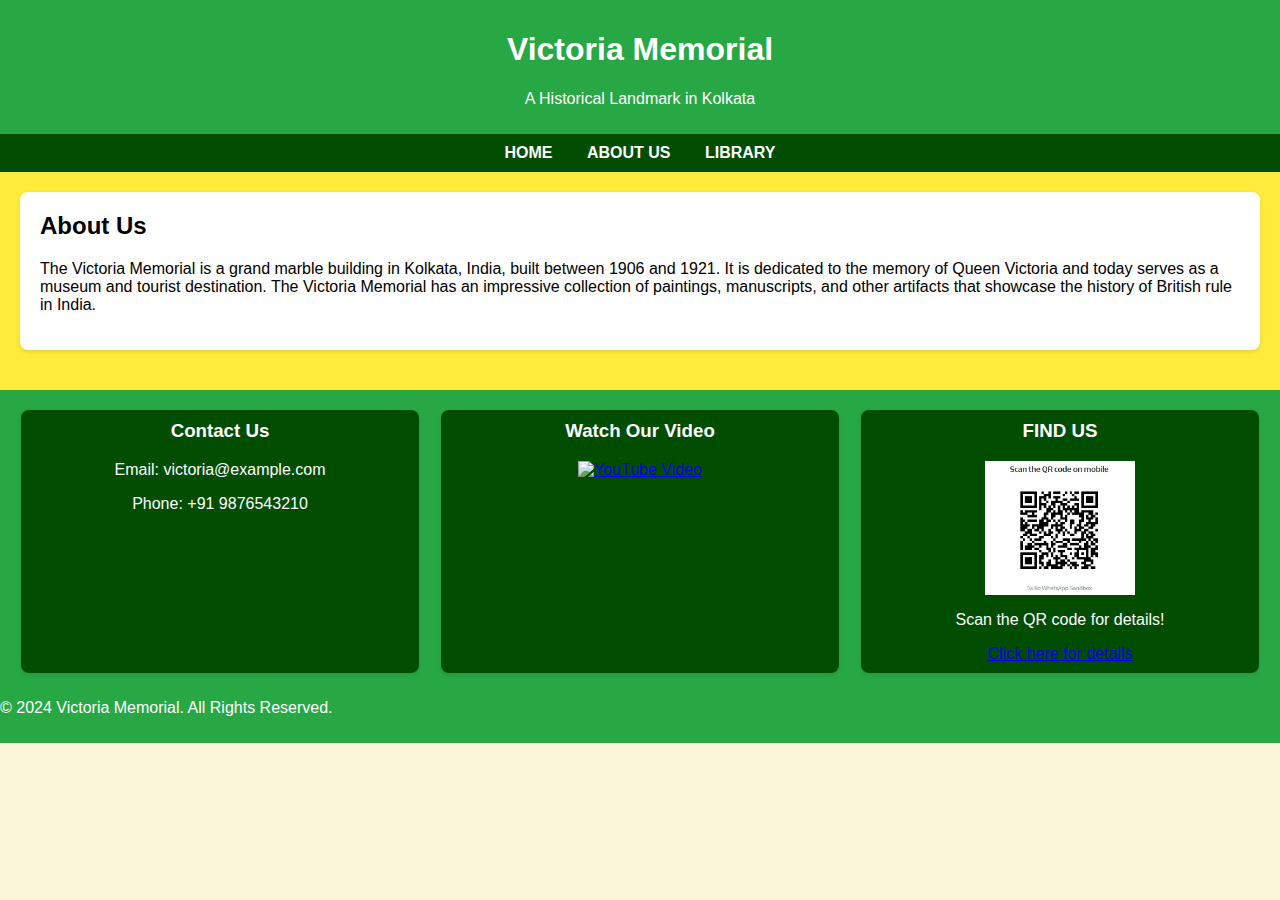
==== about.html @ cd70d8cb "Add files via upload" ====
<!DOCTYPE html>
<html lang="en">
<head>
    <meta charset="UTF-8">
    <meta name="viewport" content="width=device-width, initial-scale=1.0">
    <title>Victoria Memorial - About Us</title>
    <link rel="stylesheet" href="styles.css">
</head>
<body>

    <!-- Header -->
    <header>
        <h1>Victoria Memorial</h1>
        <p>A Historical Landmark in Kolkata</p>
    </header>

    <!-- Navigation Menu -->
    <nav>
        <ul>
            <li><a href="index.html">HOME</a></li>
            <li><a href="about.html">ABOUT US</a></li>
            <li><a href="library.html">LIBRARY</a></li>
        </ul>
    </nav>

    <!-- Main Content -->
    <main>
        <section class="section">
            <h2>About Us</h2>
            <p>The Victoria Memorial is a grand marble building in Kolkata, India, built between 1906 and 1921. It is dedicated to the memory of Queen Victoria and today serves as a museum and tourist destination. The Victoria Memorial has an impressive collection of paintings, manuscripts, and other artifacts that showcase the history of British rule in India.</p>
        </section>
    </main>

    <!-- Footer -->
    <footer>
        <div class="footer-sections">
            <div class="footer-pane contact-us">
                <h3>Contact Us</h3>
                <p>Email: victoria@example.com</p>
                <p>Phone: +91 9876543210</p>
            </div>
            <div class="footer-pane video-section">
                <h3>Watch Our Video</h3>
                <a href="https://www.youtube.com/watch?v=example" target="_blank">
                    <img src="https://i.ytimg.com/vi/QH2-TGUlwu4/hqdefault.jpg" alt="YouTube Video" class="video-thumbnail">
                </a>
            </div>
          
                    <div class="footer-pane">
                <h3>FIND US</h3>
                <img src="QR.png" alt="QR Code" class="qr-code">
                <p>Scan the QR code for details!</p>
                <a href="https://example.com/location" target="_blank">Click here for details</a>
            </div>
        </div>
        <p>&copy; 2024 Victoria Memorial. All Rights Reserved.</p>
    </footer>

</body>
</html>

       
    </footer>

</body>
</html>
---- styles.css ----
body {
    font-family: Arial, sans-serif;
    margin: 0;
    padding: 0;
    background-color: #f9f6d9; /* Body background color: cream */
}

header {
    background-color: #28a745; /* Header background color: green */
    color: #ffffff; /* Text color: white */
    padding: 10px 0;
    text-align: center;
}

nav {
    background-color: #004d00; /* Navigation pane: dark green */
    padding: 10px 0;
    text-align: center;
}

nav ul {
    list-style: none;
    margin: 0;
    padding: 0;
}

nav li {
    display: inline-block;
    margin: 0 15px;
}

nav a {
    text-decoration: none;
    color: #ffffff; /* Text color: white */
    font-weight: bold;
}

main {
    padding: 20px;
    background-color: #ffeb3b; /* Main body background color: yellow */
    color: #000000; /* Text color: black */
}

.section {
    background-color: #fff; /* Section background color: white */
    padding: 20px;
    margin-bottom: 20px;
    border-radius: 8px;
    box-shadow: 0 2px 4px rgba(0, 0, 0, 0.1);
}

.section h2 {
    margin-top: 0;
}

.gallery-image {
    width: 100%;
    height: auto;
    border-radius: 8px;
}

.middle-section {
    display: flex;
    justify-content: space-between;
    gap: 20px;
    margin-bottom: 20px;
}

.middle-box {
    background-color: #fff; /* Box background color: white */
    padding: 20px;
    border-radius: 8px;
    box-shadow: 0 2px 4px rgba(0, 0, 0, 0.1);
    flex: 1; /* Distribute space evenly */
}

footer {
    background-color: #28a745; /* Footer background color: green */
    color: #ffffff; /* Text color: white */
    padding: 10px 0;
}

.footer-sections {
    display: flex;
    justify-content: space-around;
    padding: 10px;
}

.footer-pane {
    background-color: #004d00; /* Pane background color: dark green */
    color: #ffffff; /* Text color: white */
    padding: 10px;
    border-radius: 8px;
    box-shadow: 0 2px 4px rgba(0, 0, 0, 0.1);
    width: 30%; /* Adjust width as necessary */
    text-align: center; /* Center text */
}

.footer-pane h3 {
    margin-top: 0;
}

.footer-pane img.qr-code {
    width: 150px; /* Set the desired width for the QR code */
    height: auto; /* Maintain aspect ratio */
    display: block; /* Allow centering */
    margin: 10px auto; /* Center the image horizontally */
}

.footer-pane p {
    text-align: center; /* Center-align the text */
}

.footer-pane a {
    text-align: center; /* Center-align the hyperlink */
    display: block; /* Allow it to be a block element for proper centering */
    margin-top: 10px; /* Add some spacing above the link */
}
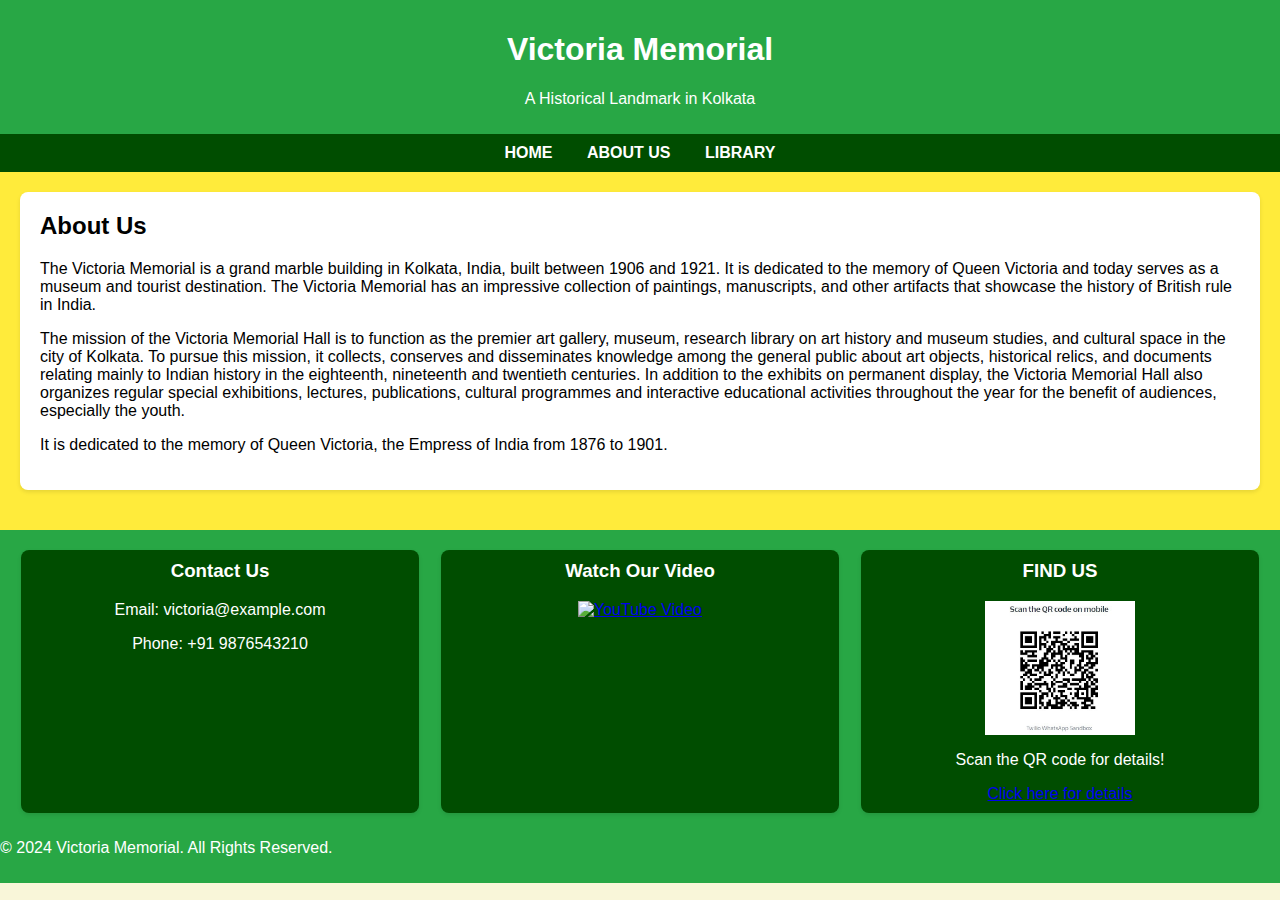
==== commit 1936c7f1: "Update about.html" ====
--- a/about.html
+++ b/about.html
@@ -28,7 +28,9 @@
         <section class="section">
             <h2>About Us</h2>
             <p>The Victoria Memorial is a grand marble building in Kolkata, India, built between 1906 and 1921. It is dedicated to the memory of Queen Victoria and today serves as a museum and tourist destination. The Victoria Memorial has an impressive collection of paintings, manuscripts, and other artifacts that showcase the history of British rule in India.</p>
-        </section>
+            <p>The mission of the Victoria Memorial Hall is to function as the premier art gallery, museum, research library on art history and museum studies, and cultural space in the city of Kolkata. To pursue this mission, it collects, conserves and disseminates knowledge among the general public about art objects, historical relics, and documents relating mainly to Indian history in the eighteenth, nineteenth and twentieth centuries. In addition to the exhibits on permanent display, the Victoria Memorial Hall also organizes regular special exhibitions, lectures, publications, cultural programmes and interactive educational activities throughout the year for the benefit of audiences, especially the youth.</p>
+            <p>It is dedicated to the memory of Queen Victoria, the Empress of India from 1876 to 1901.</p>
+                                                                                                                                                                                                                                                                                                                                                                                    </section>
     </main>
 
     <!-- Footer -->
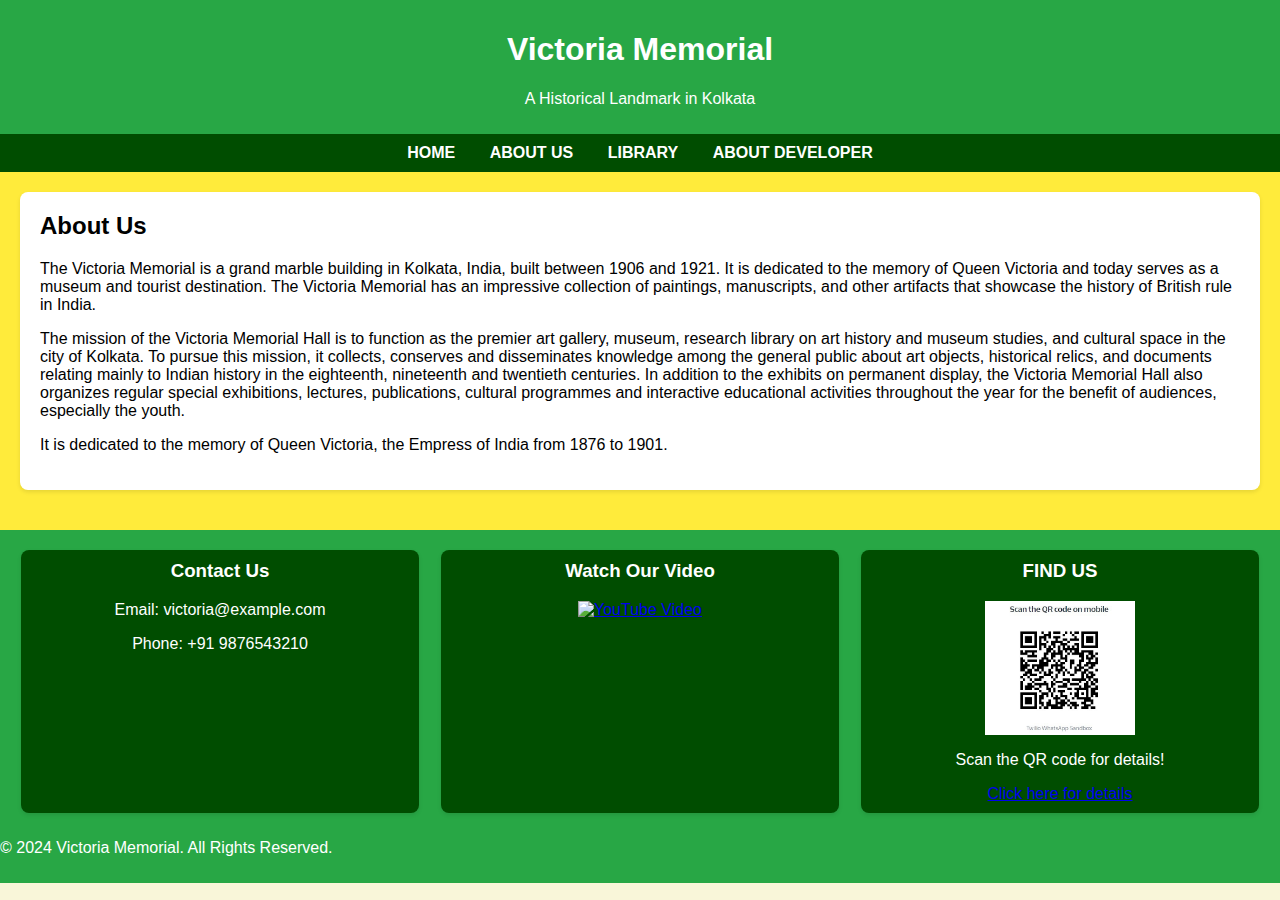
==== commit a64f0b10: "Update about.html" ====
--- a/about.html
+++ b/about.html
@@ -20,6 +20,8 @@
             <li><a href="index.html">HOME</a></li>
             <li><a href="about.html">ABOUT US</a></li>
             <li><a href="library.html">LIBRARY</a></li>
+            <li><a href="developer.html">ABOUT DEVELOPER</a></li>
+            
         </ul>
     </nav>
 
@@ -43,8 +45,8 @@
             </div>
             <div class="footer-pane video-section">
                 <h3>Watch Our Video</h3>
-                <a href="https://www.youtube.com/watch?v=example" target="_blank">
-                    <img src="https://i.ytimg.com/vi/QH2-TGUlwu4/hqdefault.jpg" alt="YouTube Video" class="video-thumbnail">
+                <a href="https://youtu.be/OleS4iyWOwk?si=8qgyjGNWsaciqVfN" target="_blank">
+                    <img src="https://youtu.be/OleS4iyWOwk?si=8qgyjGNWsaciqVfN" alt="YouTube Video" class="video-thumbnail">
                 </a>
             </div>
           
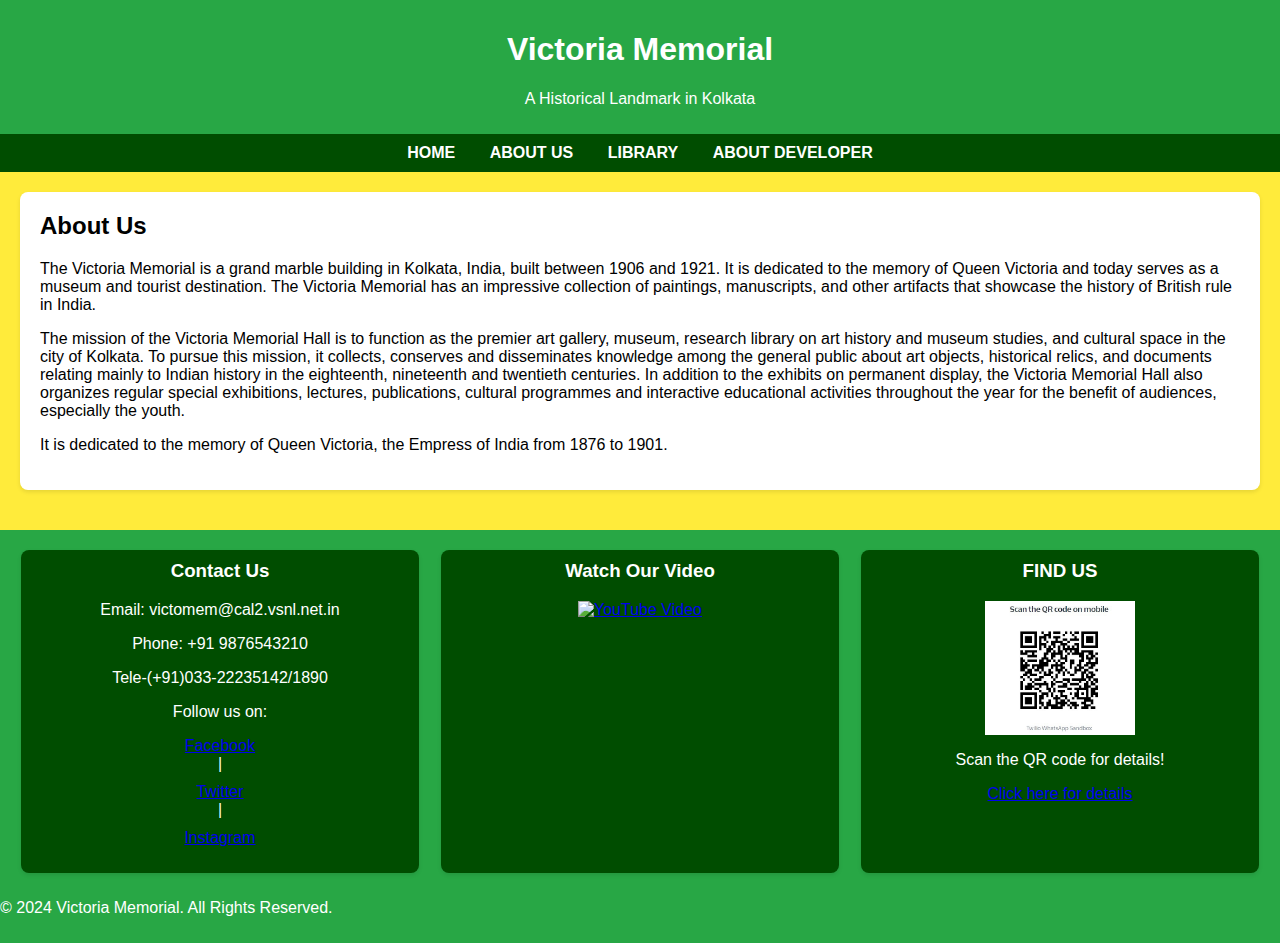
==== commit e5b29be5: "Update about.html" ====
--- a/about.html
+++ b/about.html
@@ -32,25 +32,33 @@
             <p>The Victoria Memorial is a grand marble building in Kolkata, India, built between 1906 and 1921. It is dedicated to the memory of Queen Victoria and today serves as a museum and tourist destination. The Victoria Memorial has an impressive collection of paintings, manuscripts, and other artifacts that showcase the history of British rule in India.</p>
             <p>The mission of the Victoria Memorial Hall is to function as the premier art gallery, museum, research library on art history and museum studies, and cultural space in the city of Kolkata. To pursue this mission, it collects, conserves and disseminates knowledge among the general public about art objects, historical relics, and documents relating mainly to Indian history in the eighteenth, nineteenth and twentieth centuries. In addition to the exhibits on permanent display, the Victoria Memorial Hall also organizes regular special exhibitions, lectures, publications, cultural programmes and interactive educational activities throughout the year for the benefit of audiences, especially the youth.</p>
             <p>It is dedicated to the memory of Queen Victoria, the Empress of India from 1876 to 1901.</p>
+            
                                                                                                                                                                                                                                                                                                                                                                                     </section>
     </main>
 
-    <!-- Footer -->
+    <!-- Footer with Three Sections -->
     <footer>
         <div class="footer-sections">
             <div class="footer-pane contact-us">
                 <h3>Contact Us</h3>
-                <p>Email: victoria@example.com</p>
+                <p>Email: victomem@cal2.vsnl.net.in</p>
                 <p>Phone: +91 9876543210</p>
+                <p>Tele-(+91)033-22235142/1890</p>
+                <p>Follow us on:</p>
+                <p>
+                    <a href="#">Facebook</a> |
+                    <a href="#">Twitter</a> |
+                    <a href="#">Instagram</a>
+                </p>
             </div>
             <div class="footer-pane video-section">
                 <h3>Watch Our Video</h3>
                 <a href="https://youtu.be/OleS4iyWOwk?si=8qgyjGNWsaciqVfN" target="_blank">
-                    <img src="https://youtu.be/OleS4iyWOwk?si=8qgyjGNWsaciqVfN" alt="YouTube Video" class="video-thumbnail">
+                    <img src="https://img.youtube.com/vi/OleS4iyWOwk/hqdefault.jpg
+" alt="YouTube Video" class="video-thumbnail">
                 </a>
             </div>
-          
-                    <div class="footer-pane">
+            <div class="footer-pane">
                 <h3>FIND US</h3>
                 <img src="QR.png" alt="QR Code" class="qr-code">
                 <p>Scan the QR code for details!</p>
@@ -59,12 +67,7 @@
         </div>
         <p>&copy; 2024 Victoria Memorial. All Rights Reserved.</p>
     </footer>
-
+    <!-- Link to JavaScript -->
+    <script src="scripts.js"></script>
 </body>
 </html>
-
-       
-    </footer>
-
-</body>
-</html>
